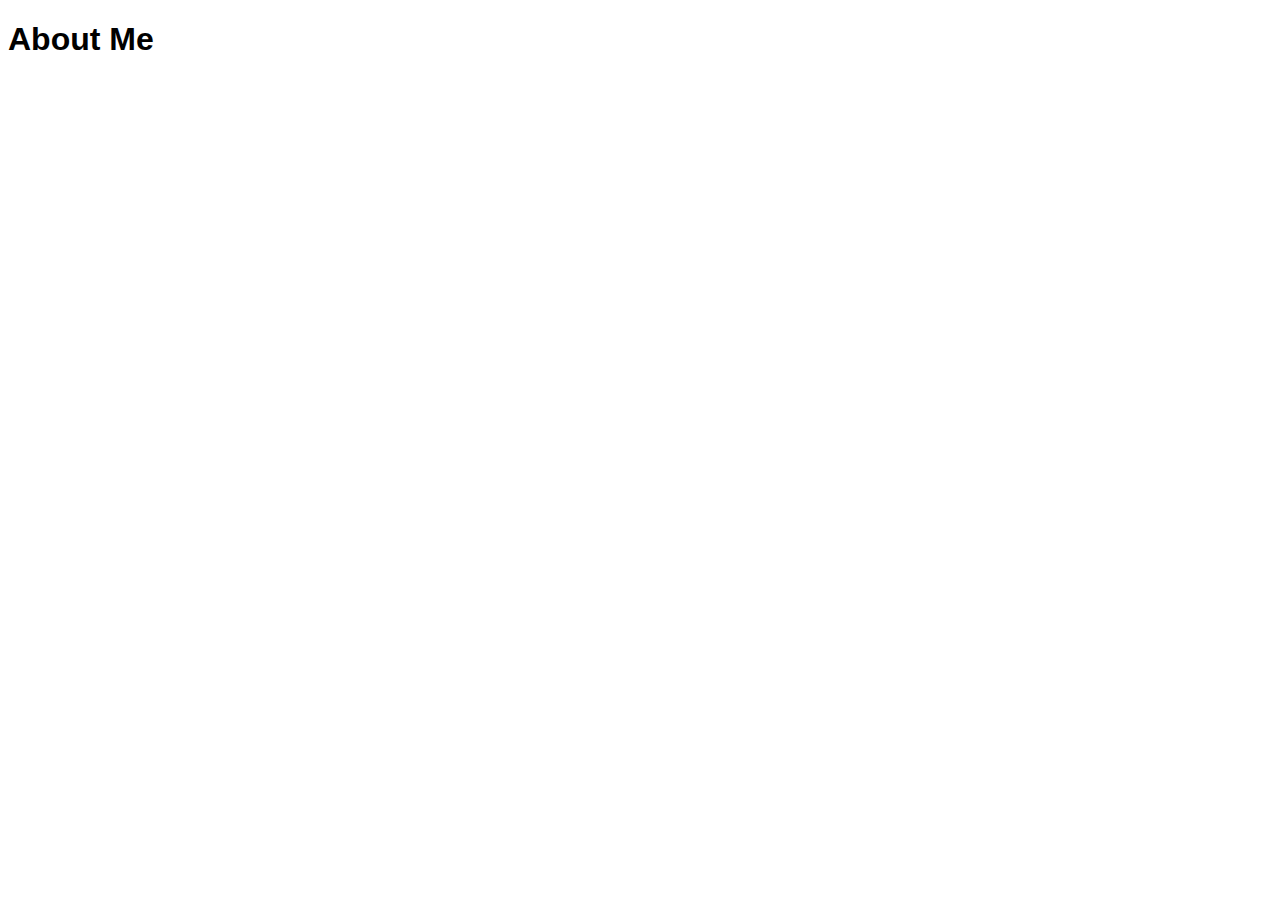
==== portfolio.html @ 127b47b6 "added css page" ====
<!DOCTYPE html>
<html lang="en">
<head>
    <meta charset="UTF-8">
    <meta http-equiv="X-UA-Compatible" content="IE=edge">
    <meta name="viewport" content="width=device-width, initial-scale=1.0">
    <title>About Me</title>
    <link rel="stylesheet" href="css/styles.css">
</head>
<body>
    <header>
        <h1>About Me</h1>
    </header>
    
</body>
</html>
---- css/styles.css ----
body {
    font-family: Arial, Helvetica, sans-serif;
}
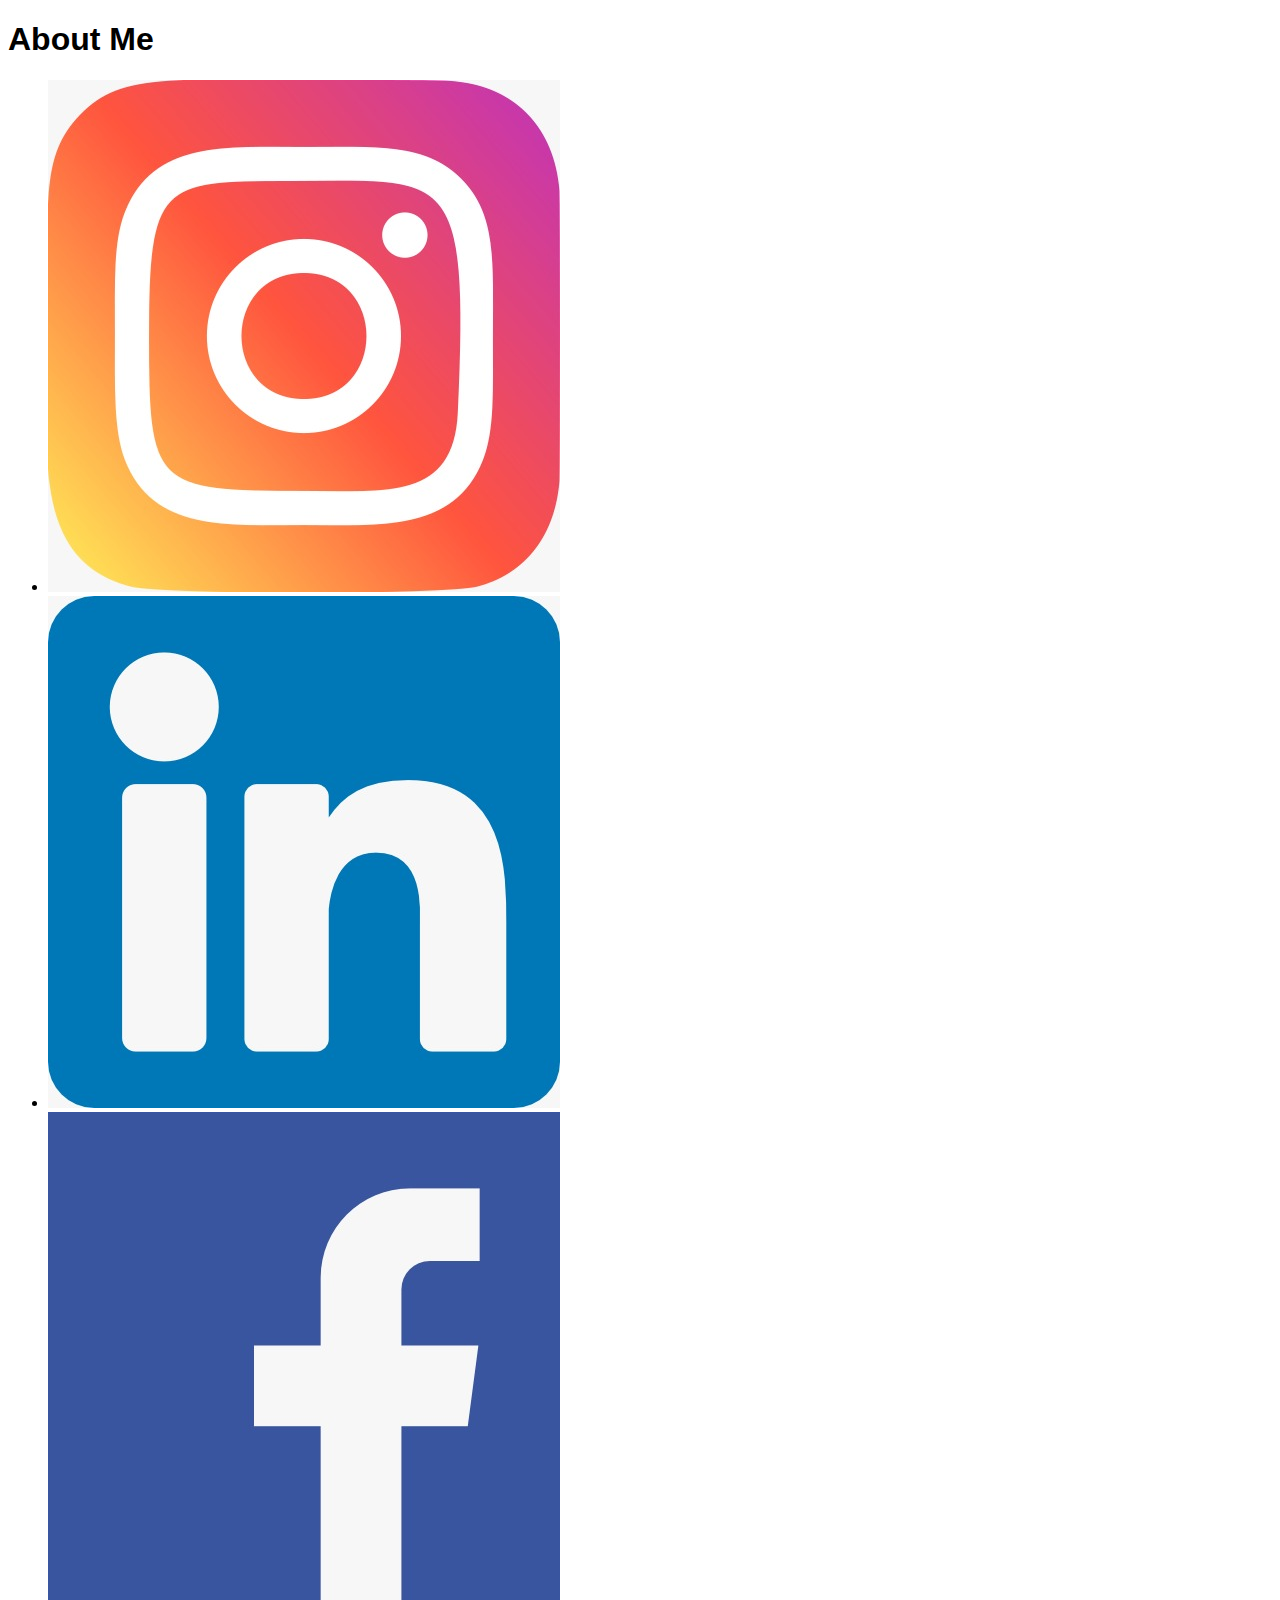
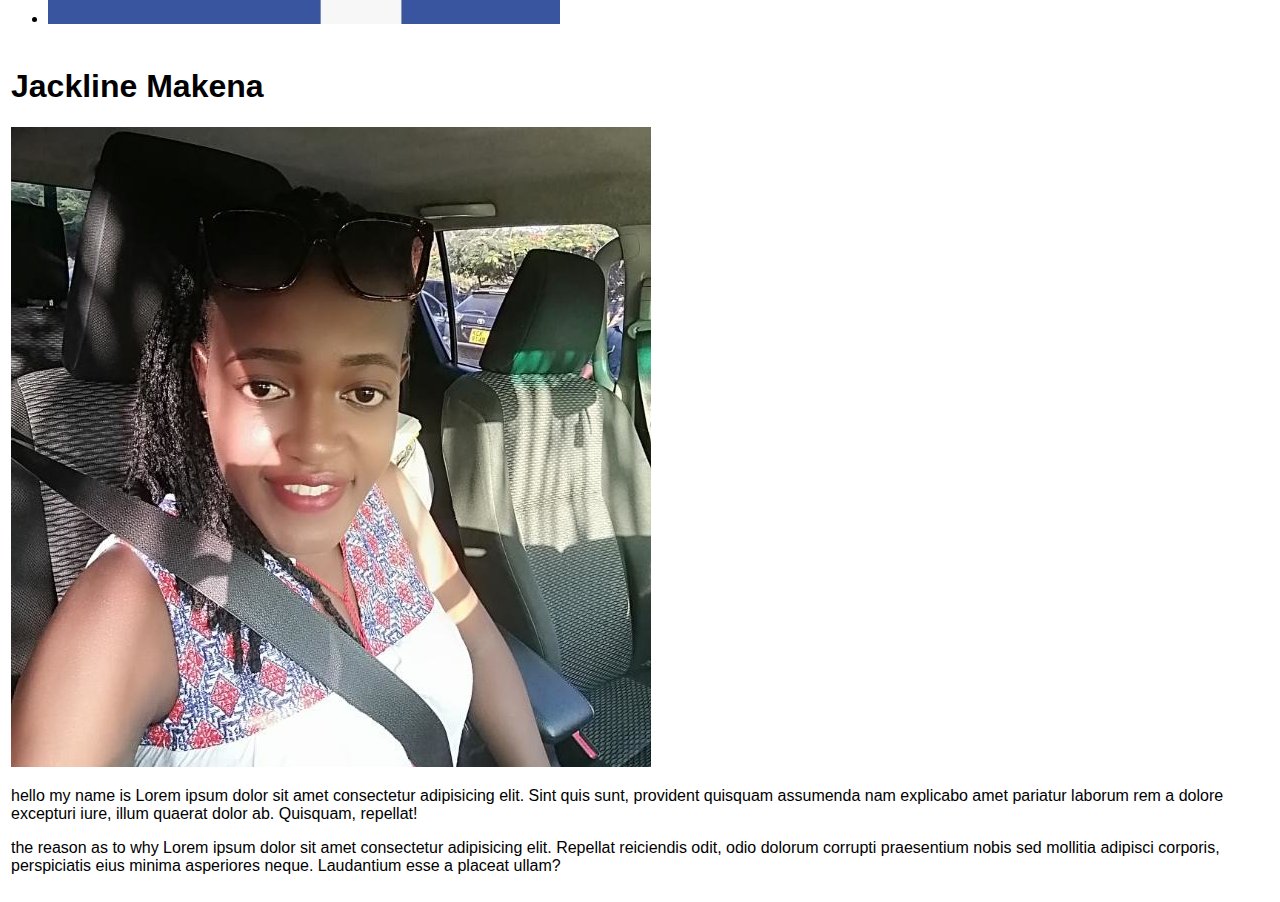
==== commit 9c33acda: "added block element p" ====
--- a/portfolio.html
+++ b/portfolio.html
@@ -10,7 +10,36 @@
 <body>
     <header>
         <h1>About Me</h1>
+        <div class="social media">
+            <ul>
+                <li><a href="https://www.instagram.com/jacquemackena/"><img src="images/instagram.jpg" alt="My profile picture"></a></li>
+                <li><a href="linkedin.com/in/jackline-makena-mutegi-0814b3a5"><img src="images/linkedin.jpg" alt="My profile picture"></a></li>
+                <li><a href="https://www.facebook.com/jacquimackena.M?mibextid=ZbWKwL"><img src="images/facebook.jpg" alt="My profile picture"></a></li>
+            </ul>
+
+        </div>
     </header>
+    <div class="container">
+        <table>
+            <tr>
+                <td>
+                    <h1>Jackline Makena</h1>
+                    <div class="my_image">
+                        <img src="images/jackline.jpg" alt="My profile picture">
+                        <div class="about_me"> 
+                            <p>
+                                hello my name is Lorem ipsum dolor sit amet consectetur adipisicing elit. Sint quis sunt, provident quisquam assumenda nam explicabo amet pariatur laborum rem a dolore excepturi iure, illum quaerat dolor ab. Quisquam, repellat!
+                            </p>
+                            <p> the reason as to why Lorem ipsum dolor sit amet consectetur adipisicing elit. Repellat reiciendis odit, odio dolorum corrupti praesentium nobis sed mollitia adipisci corporis, perspiciatis eius minima asperiores neque. Laudantium esse a placeat ullam?</p>
+
+                        </div>
+
+                    </div>
+                </td>
+            </tr>
+        </table>
+
+    </div>
     
 </body>
 </html>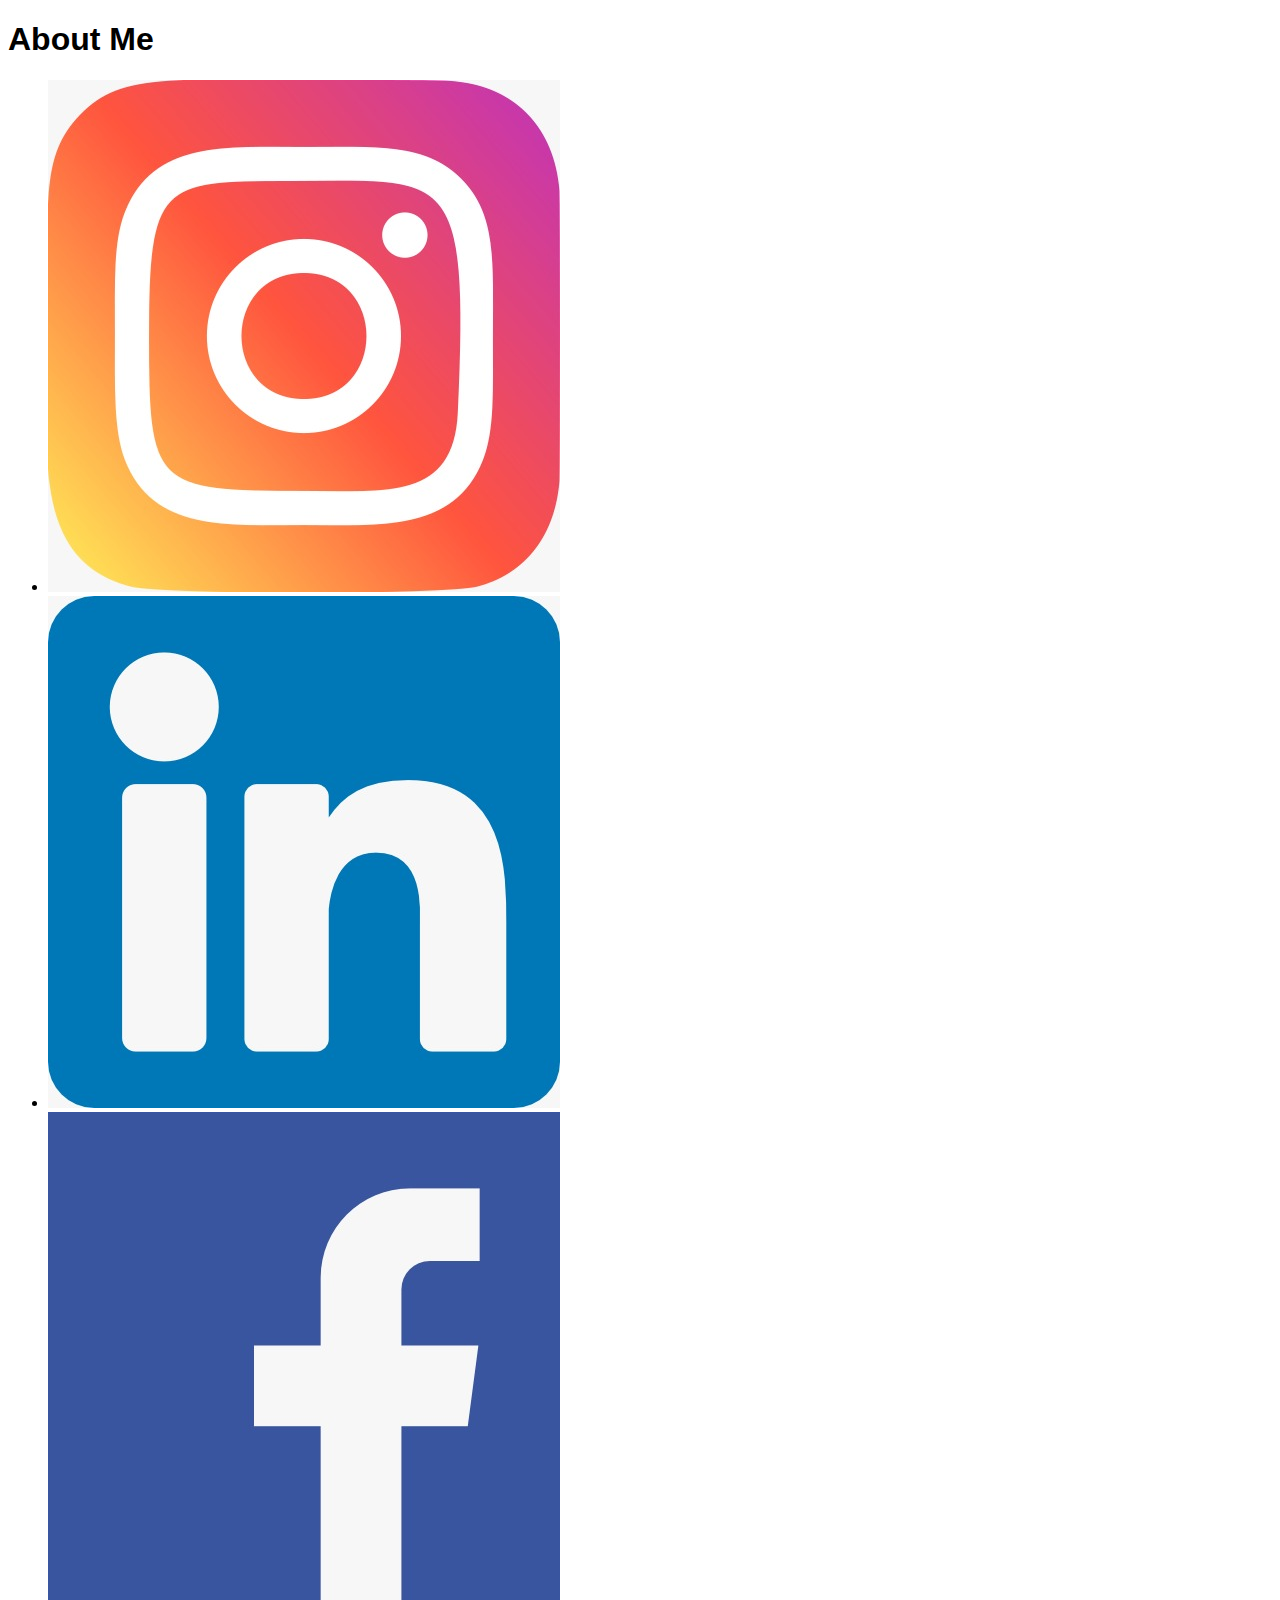
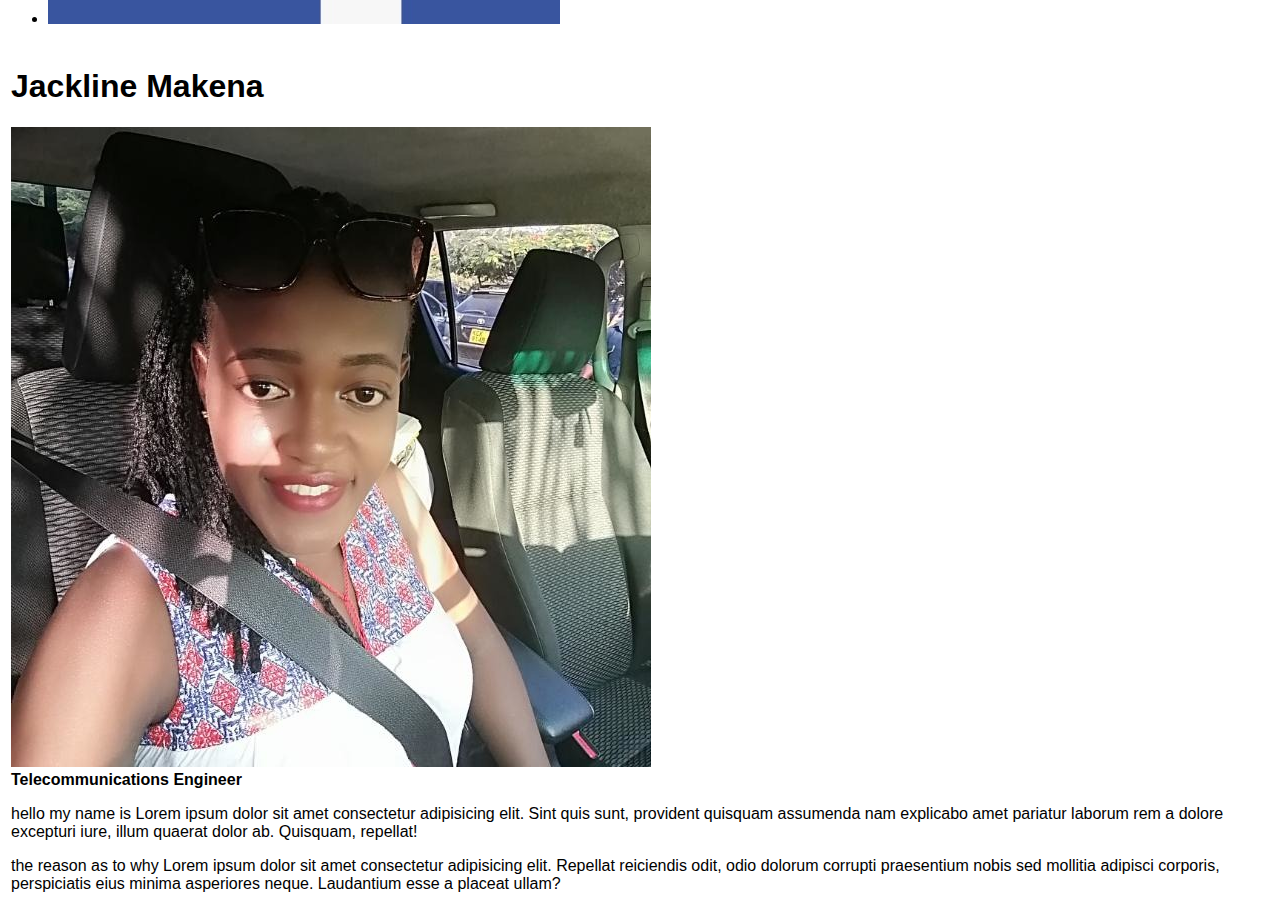
==== commit f515c7c9: "added inline element strong, my job title" ====
--- a/portfolio.html
+++ b/portfolio.html
@@ -26,6 +26,8 @@
                     <h1>Jackline Makena</h1>
                     <div class="my_image">
                         <img src="images/jackline.jpg" alt="My profile picture">
+                        <div class="top-left"><strong>Telecommunications Engineer</strong>
+                        </div>
                         <div class="about_me"> 
                             <p>
                                 hello my name is Lorem ipsum dolor sit amet consectetur adipisicing elit. Sint quis sunt, provident quisquam assumenda nam explicabo amet pariatur laborum rem a dolore excepturi iure, illum quaerat dolor ab. Quisquam, repellat!
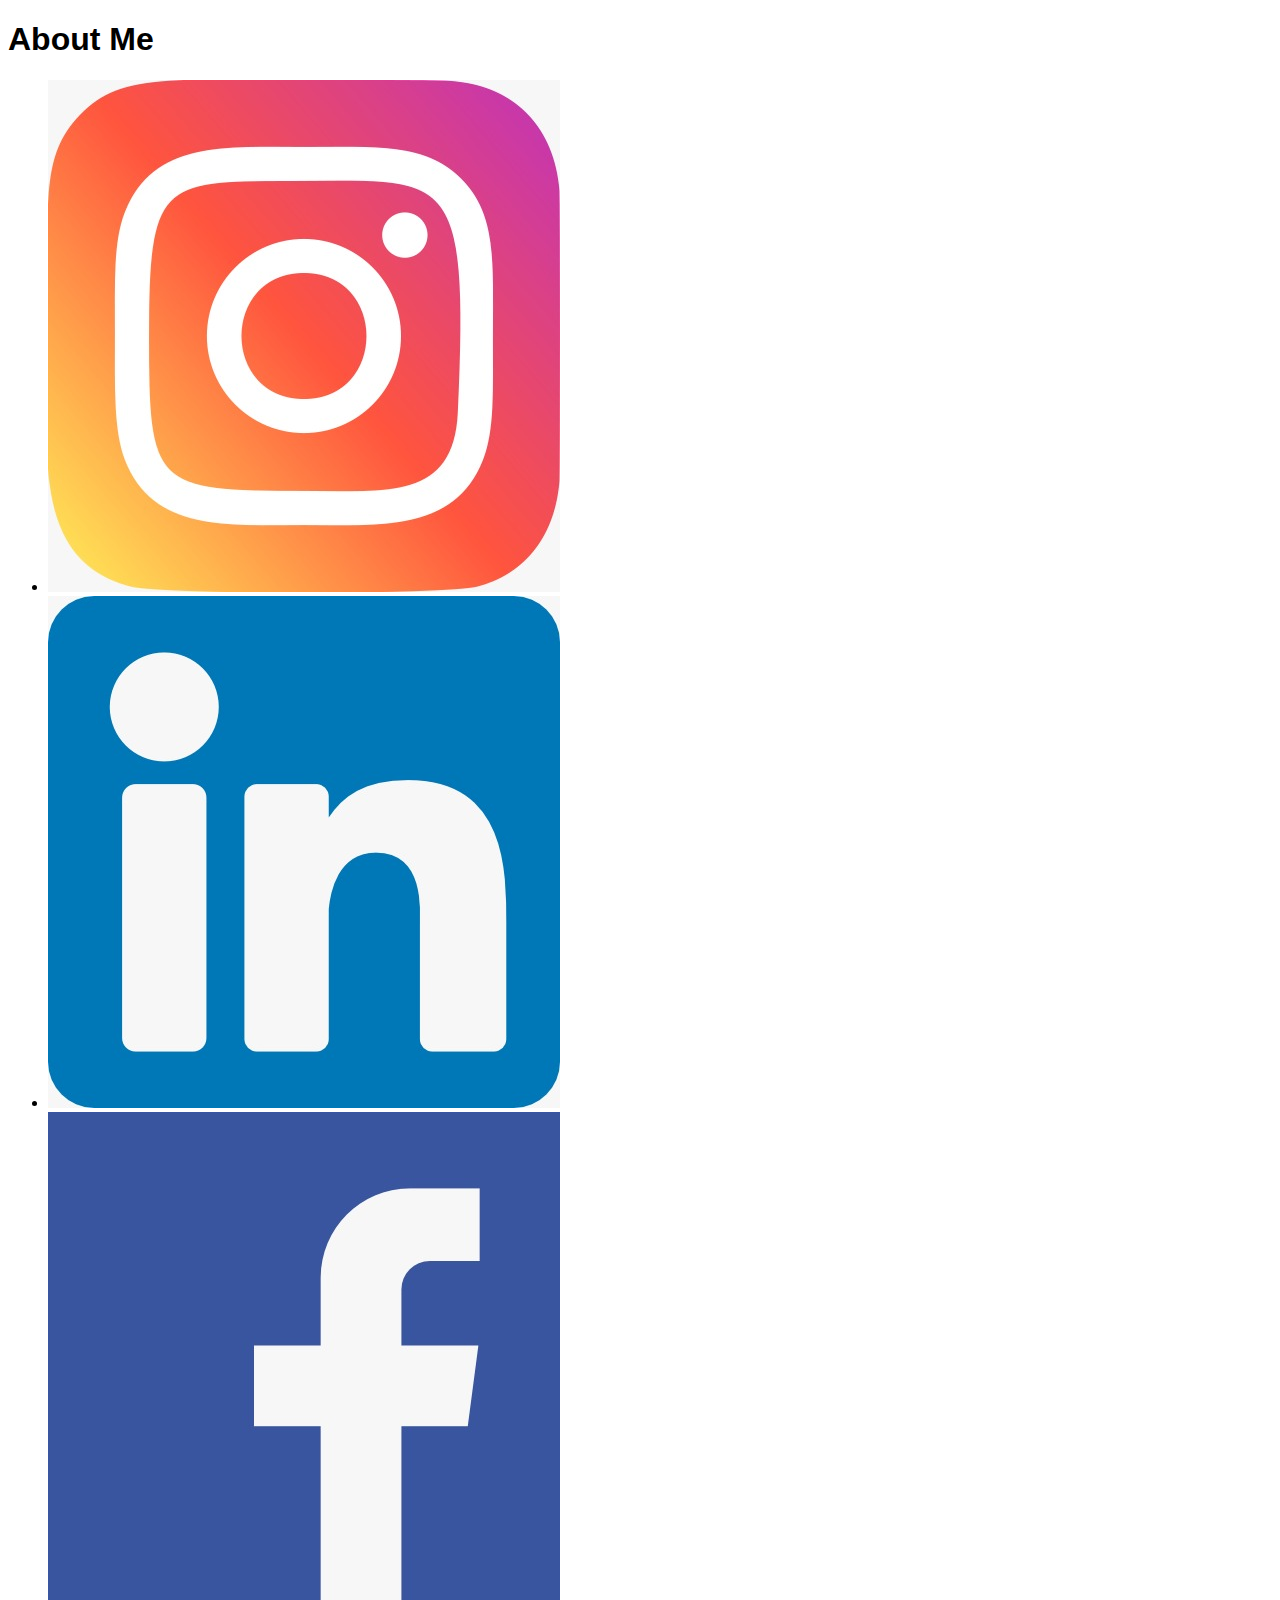
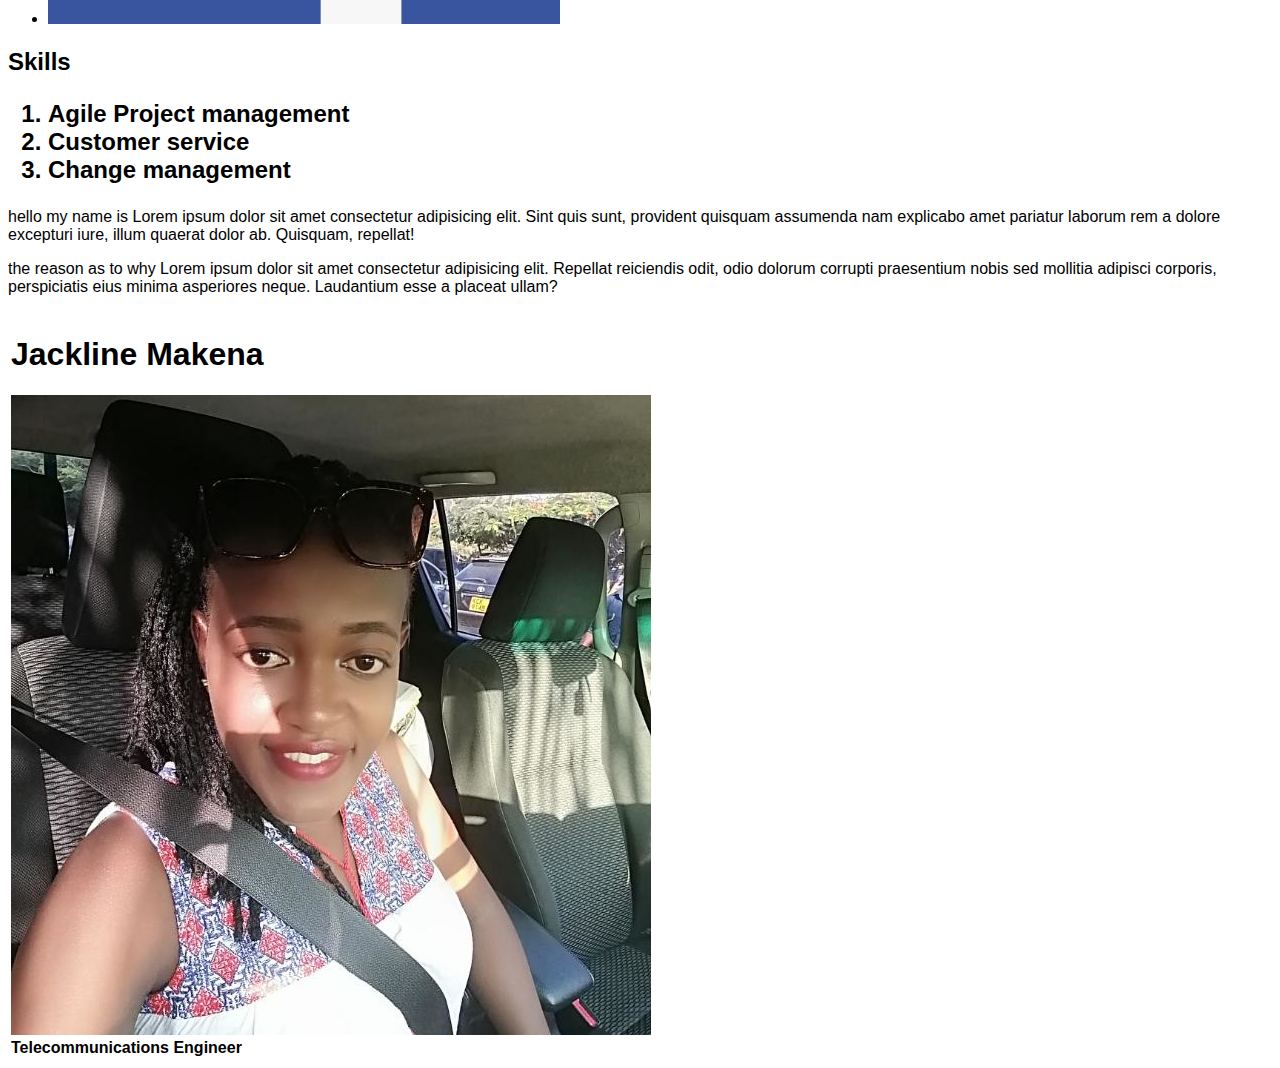
==== commit d216be08: "added an ordered list, my skills" ====
--- a/portfolio.html
+++ b/portfolio.html
@@ -28,13 +28,26 @@
                         <img src="images/jackline.jpg" alt="My profile picture">
                         <div class="top-left"><strong>Telecommunications Engineer</strong>
                         </div>
+                    </div>
+                </td>
+            <div class="roles">
+                <h2>Skills
+                    <ol>
+                        <li>Agile Project management</li>
+                        <li>Customer service</li>
+                        <li>Change management</li>
+                        
+                    </ol>
+                </h2>
+
+            </div>
                         <div class="about_me"> 
                             <p>
                                 hello my name is Lorem ipsum dolor sit amet consectetur adipisicing elit. Sint quis sunt, provident quisquam assumenda nam explicabo amet pariatur laborum rem a dolore excepturi iure, illum quaerat dolor ab. Quisquam, repellat!
                             </p>
                             <p> the reason as to why Lorem ipsum dolor sit amet consectetur adipisicing elit. Repellat reiciendis odit, odio dolorum corrupti praesentium nobis sed mollitia adipisci corporis, perspiciatis eius minima asperiores neque. Laudantium esse a placeat ullam?</p>
-
                         </div>
+                        
 
                     </div>
                 </td>
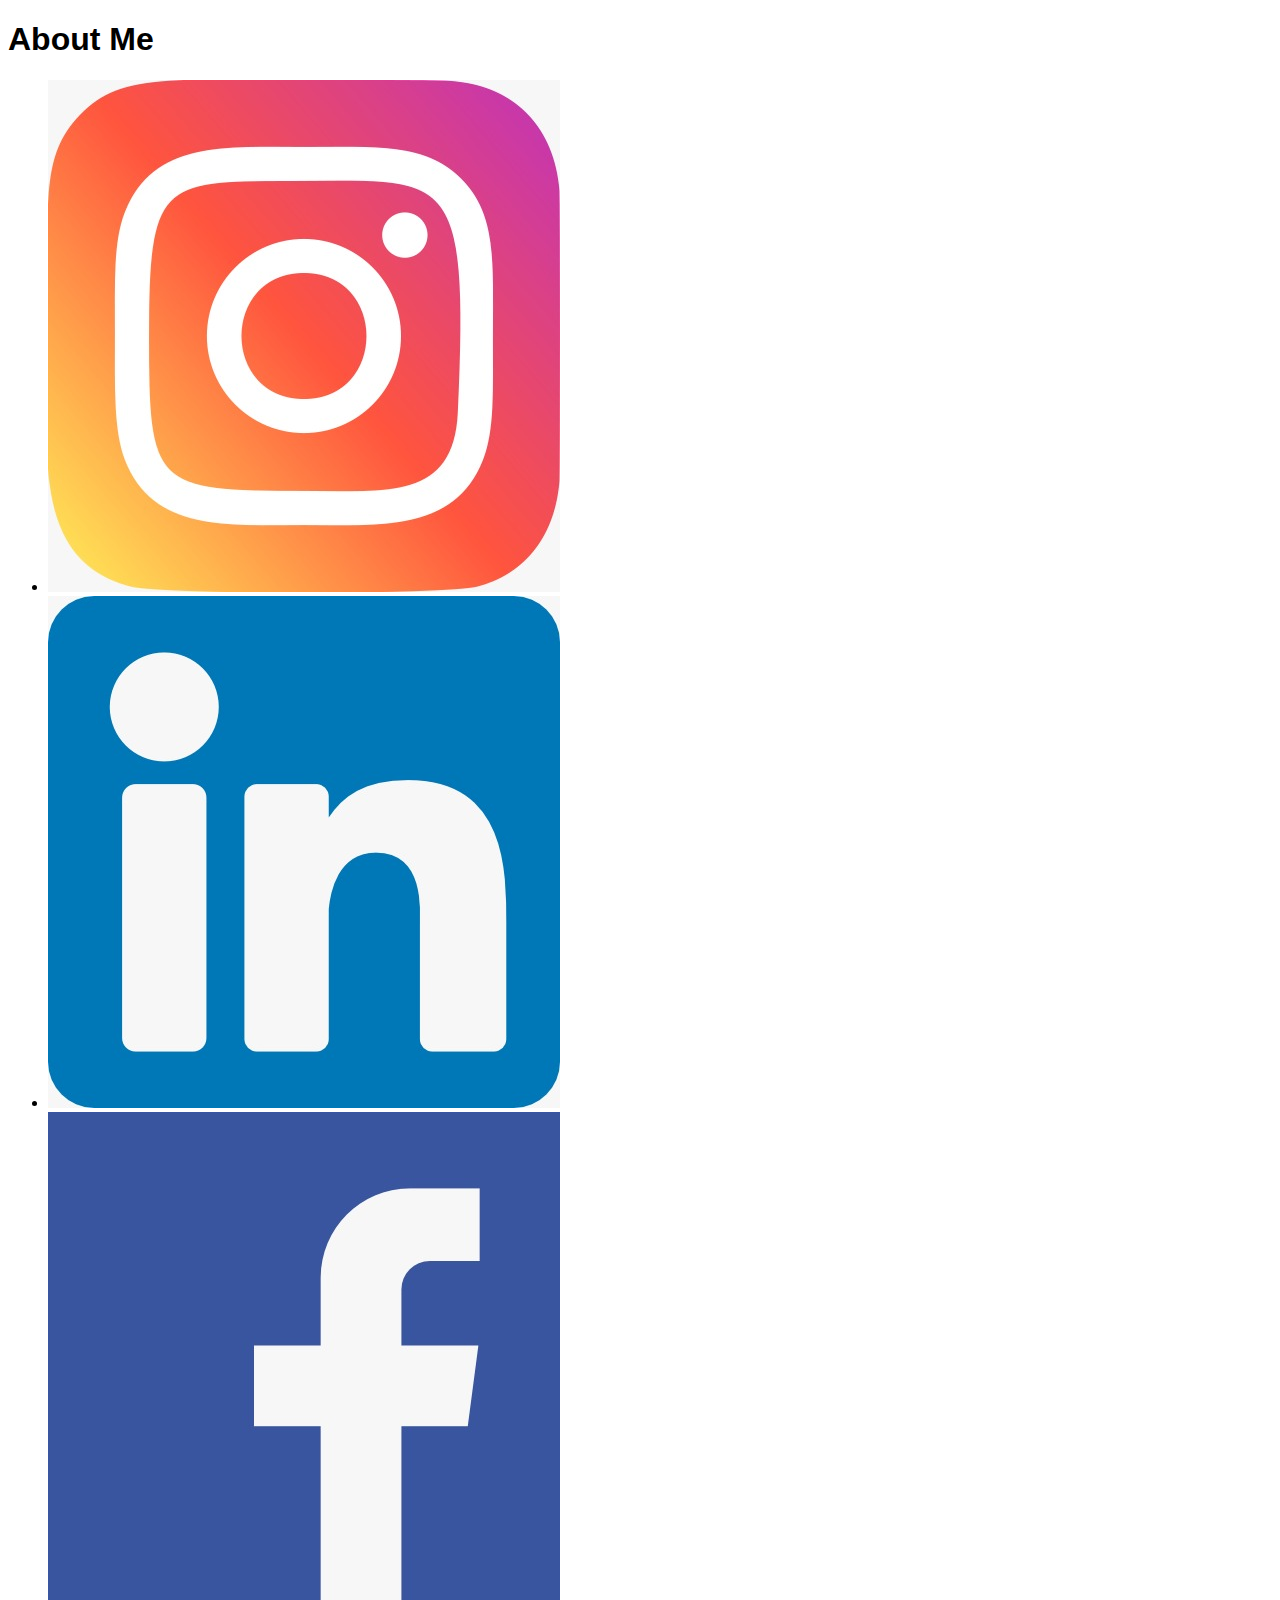
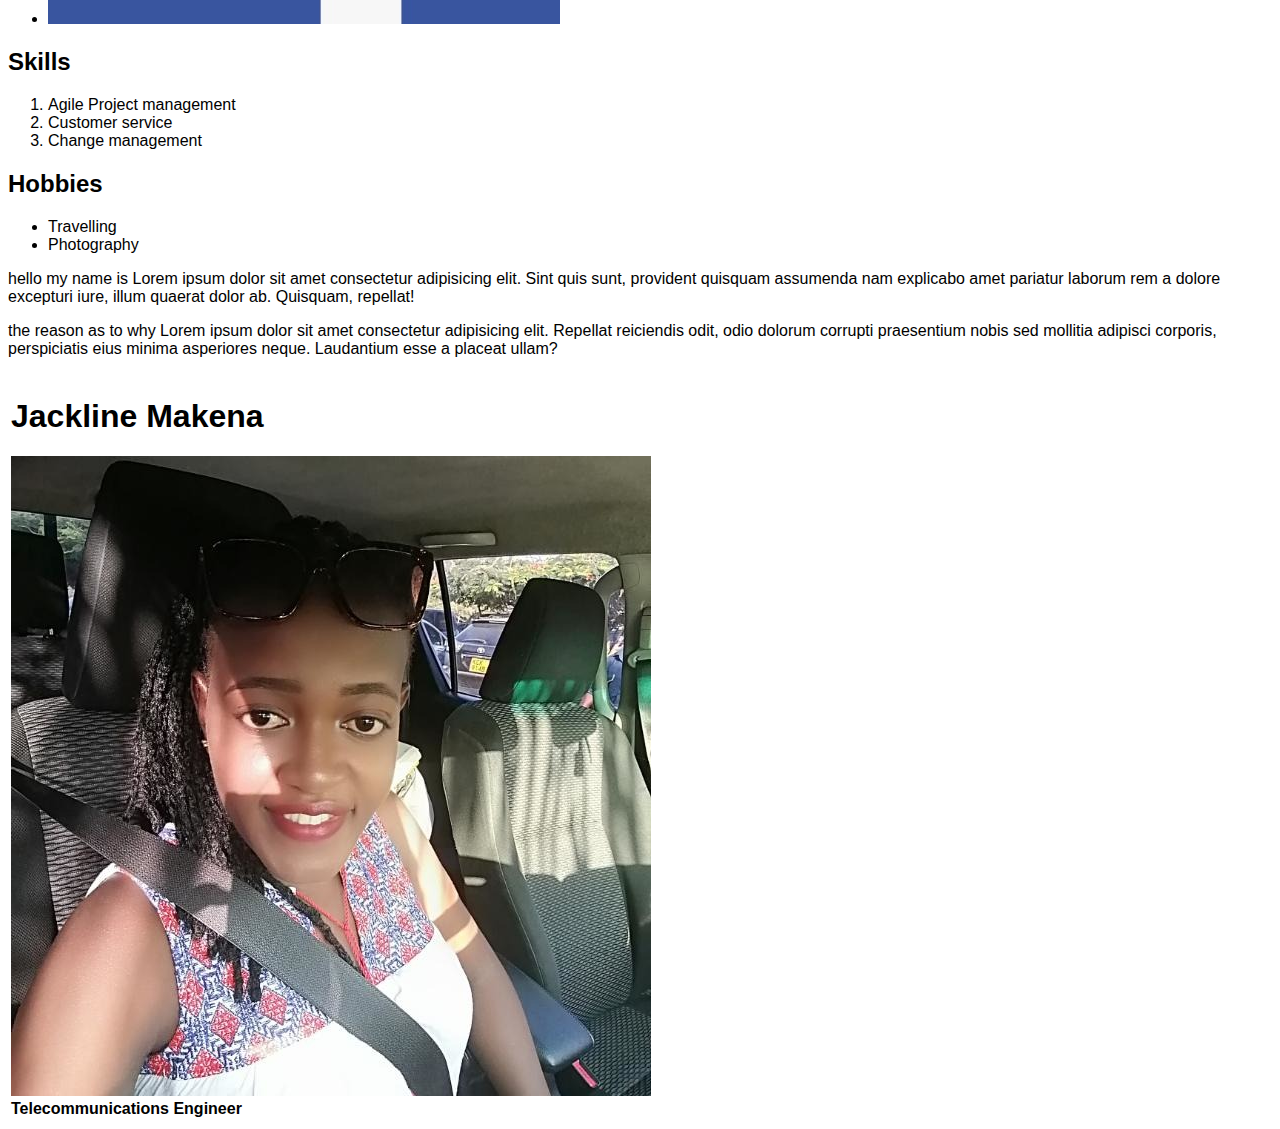
==== commit 9a7e8e39: "added unordered list, my hobbies" ====
--- a/portfolio.html
+++ b/portfolio.html
@@ -31,14 +31,18 @@
                     </div>
                 </td>
             <div class="roles">
-                <h2>Skills
+                <h2>Skills</h2>
                     <ol>
                         <li>Agile Project management</li>
                         <li>Customer service</li>
-                        <li>Change management</li>
-                        
+                        <li>Change management</li>  
                     </ol>
-                </h2>
+                    <h2>Hobbies</h2>
+                    <ul>
+                        <li>Travelling</li>
+                        <li>Photography</li>
+                    </ul>
+                
 
             </div>
                         <div class="about_me"> 
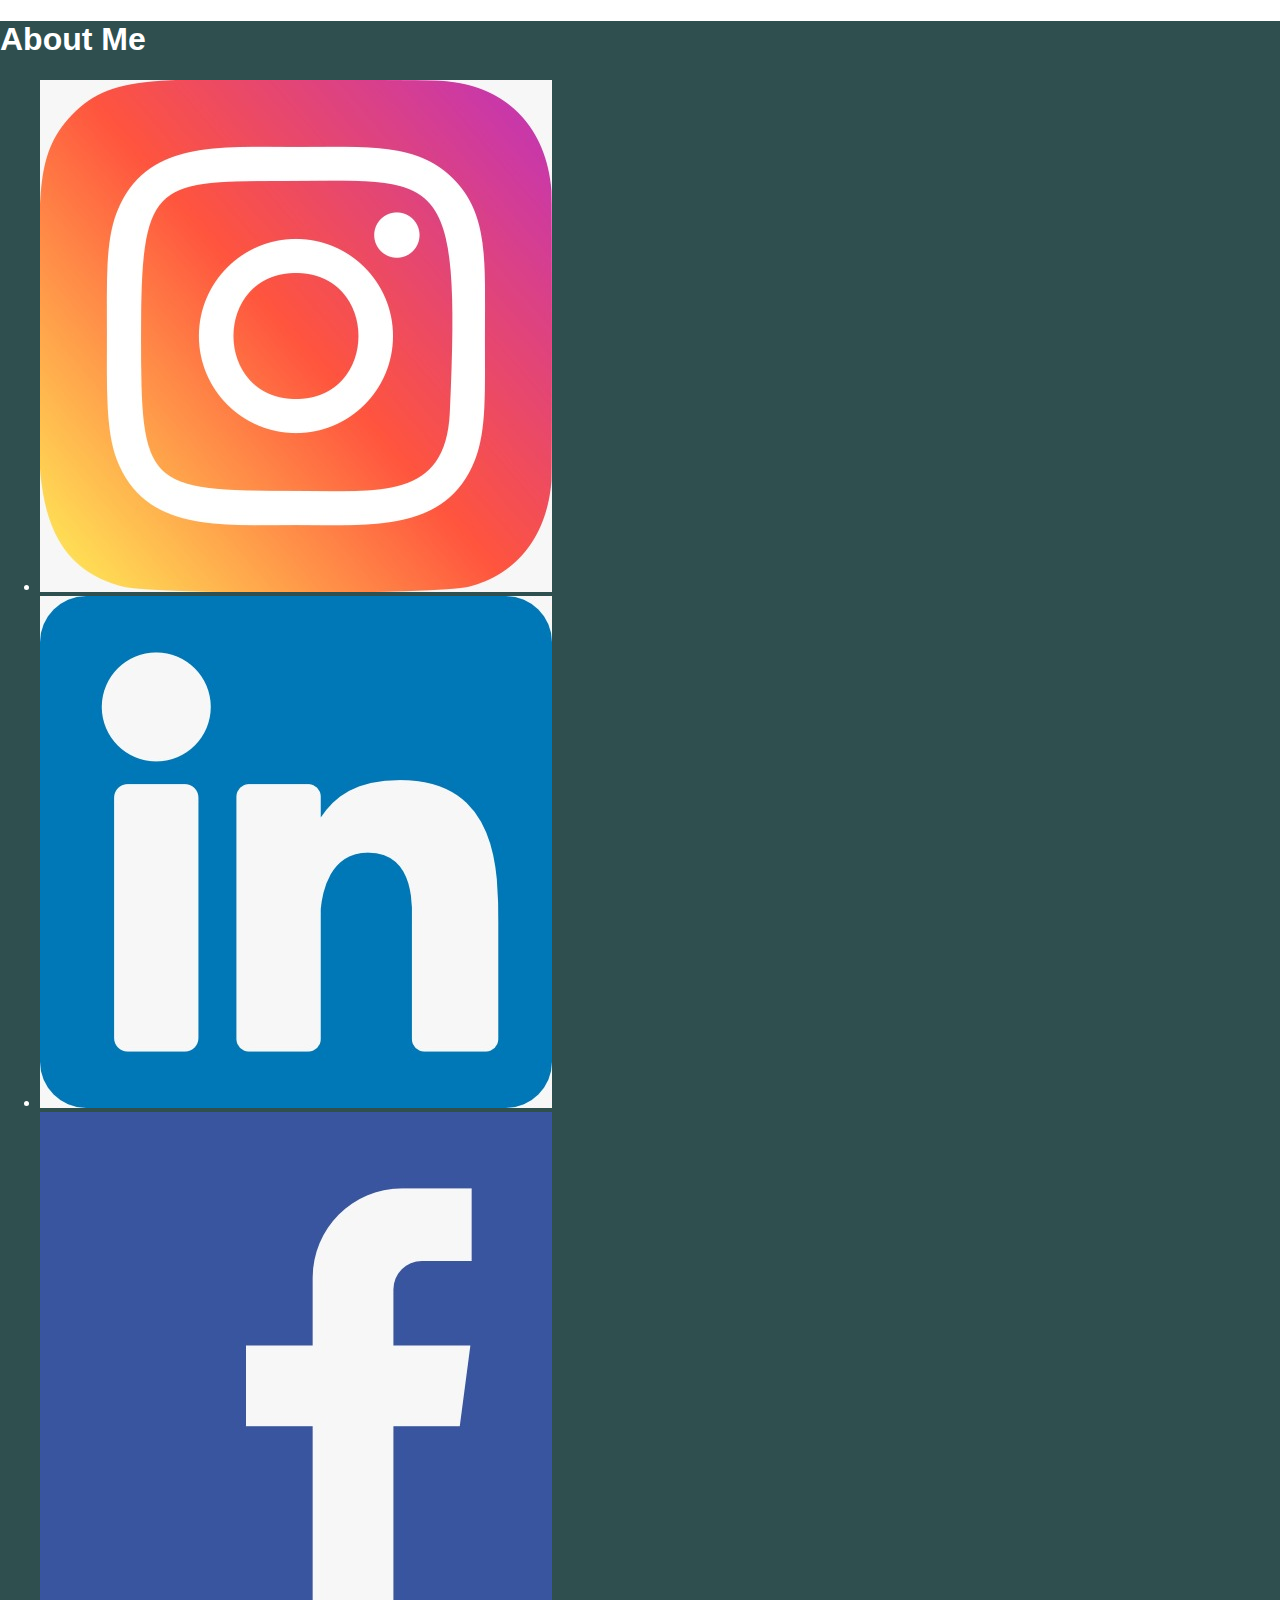
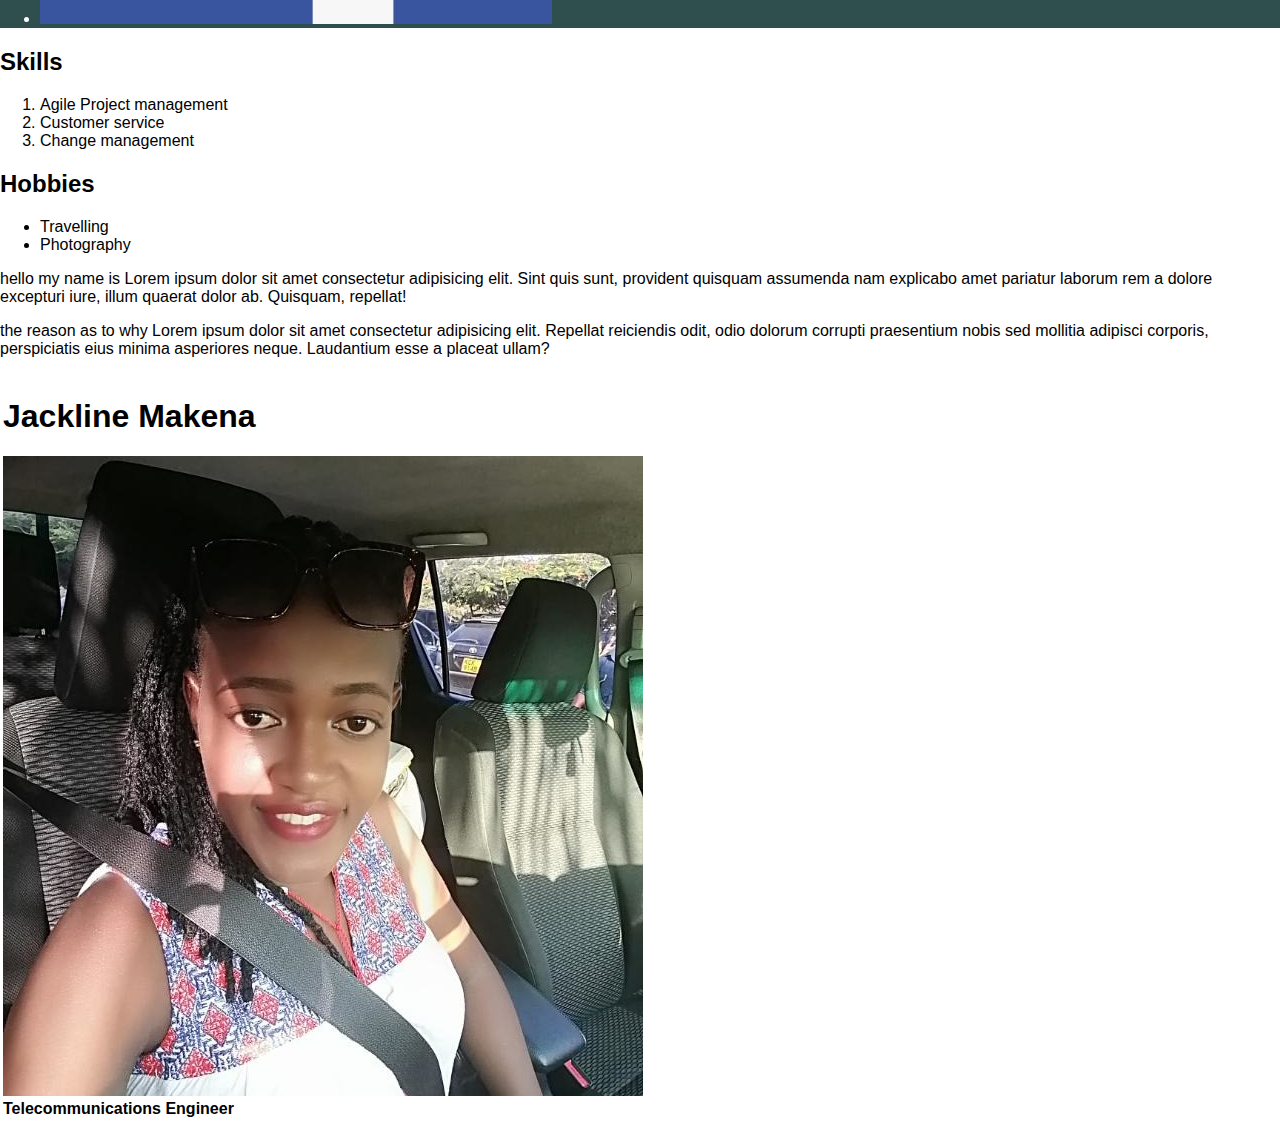
==== commit 4ce8faab: "added css styles color" ====
--- a/portfolio.html
+++ b/portfolio.html
@@ -42,9 +42,7 @@
                         <li>Travelling</li>
                         <li>Photography</li>
                     </ul>
-                
-
-            </div>
+             </div>
                         <div class="about_me"> 
                             <p>
                                 hello my name is Lorem ipsum dolor sit amet consectetur adipisicing elit. Sint quis sunt, provident quisquam assumenda nam explicabo amet pariatur laborum rem a dolore excepturi iure, illum quaerat dolor ab. Quisquam, repellat!
--- a/css/styles.css
+++ b/css/styles.css
@@ -1,3 +1,10 @@
 body {
     font-family: Arial, Helvetica, sans-serif;
+    margin: 0;
+    padding: 0;
+}
+
+header {
+    background-color: darkslategray;
+    color: #fff;
 }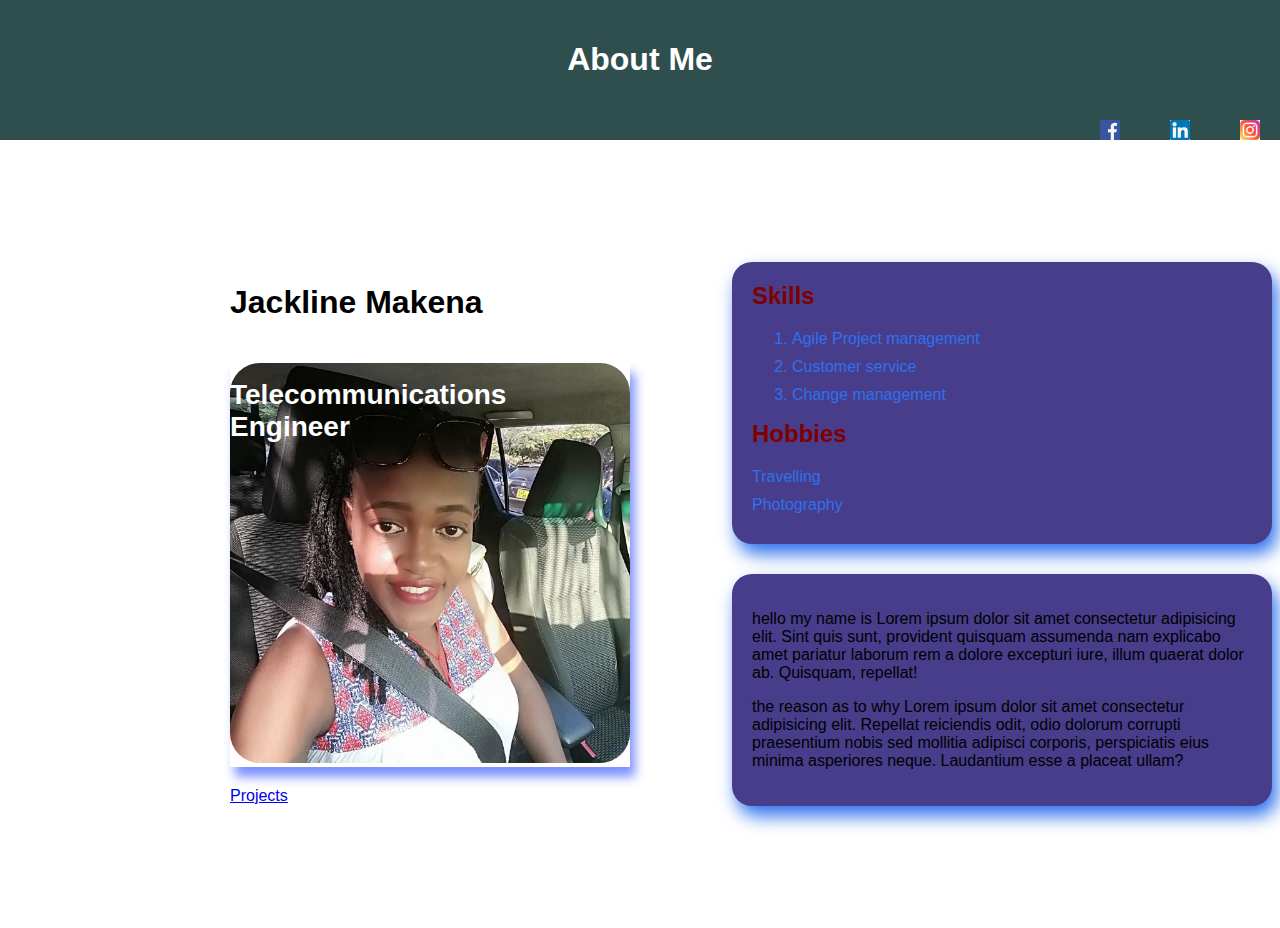
==== commit bad94923: "made page media responsive" ====
--- a/portfolio.html
+++ b/portfolio.html
@@ -10,7 +10,7 @@
 <body>
     <header>
         <h1>About Me</h1>
-        <div class="social media">
+        <div class="social_media">
             <ul>
                 <li><a href="https://www.instagram.com/jacquemackena/"><img src="images/instagram.jpg" alt="My profile picture"></a></li>
                 <li><a href="linkedin.com/in/jackline-makena-mutegi-0814b3a5"><img src="images/linkedin.jpg" alt="My profile picture"></a></li>
@@ -27,9 +27,14 @@
                     <div class="my_image">
                         <img src="images/jackline.jpg" alt="My profile picture">
                         <div class="top-left"><strong>Telecommunications Engineer</strong>
+                            
                         </div>
+                        
                     </div>
+                  <div class="Projects"><a href="https://github.com/JacklineMM/hello-world"> Projects</a></div>
+                    
                 </td>
+                <td>
             <div class="roles">
                 <h2>Skills</h2>
                     <ol>
@@ -43,15 +48,17 @@
                         <li>Photography</li>
                     </ul>
              </div>
-                        <div class="about_me"> 
+              
+                                            <div class="about_me"> 
                             <p>
                                 hello my name is Lorem ipsum dolor sit amet consectetur adipisicing elit. Sint quis sunt, provident quisquam assumenda nam explicabo amet pariatur laborum rem a dolore excepturi iure, illum quaerat dolor ab. Quisquam, repellat!
                             </p>
                             <p> the reason as to why Lorem ipsum dolor sit amet consectetur adipisicing elit. Repellat reiciendis odit, odio dolorum corrupti praesentium nobis sed mollitia adipisci corporis, perspiciatis eius minima asperiores neque. Laudantium esse a placeat ullam?</p>
                         </div>
+                
                         
 
-                    </div>
+                    
                 </td>
             </tr>
         </table>
--- a/css/styles.css
+++ b/css/styles.css
@@ -7,4 +7,106 @@
 header {
     background-color: darkslategray;
     color: #fff;
-}+    text-align: center;
+    padding: 20px;
+}
+
+.social_media ul li {
+    float: right;
+    margin-left: 50px;
+}
+
+.social_media ul li a img {
+    width: 20px;
+    height: auto;
+    background-color: blueviolet;
+}
+
+.social_media ul li a img :hover {
+    background-color: azure;
+}
+
+h1 {
+    padding-bottom: 20px;
+}
+
+h2 {
+    color: maroon;
+}
+
+table, th, td {
+    padding: 50px;
+}
+
+.my_image {
+    width: 100%;
+    height: auto;
+    position: relative;
+    box-shadow: 5px 10px 10px #7e91ff;
+}
+
+.my_image img {
+    border-radius: 30px;
+    width: 400px;
+}
+
+.Projects {
+    padding-top: 20px;
+}
+
+.top-left {
+    position: absolute;
+    top: 16px;
+    bottom: 16px;
+}
+
+.top-left strong {
+    font-size: 28px;
+    color: #fff;
+}
+
+.container {
+    max-width: 80%;
+    margin: 0 auto;
+    padding: 20px;
+}
+
+.roles {
+    box-shadow: 5px 10px 18px; color: rgb(46, 113, 236);
+    padding: 20px;
+    border-radius: 20px;
+    margin-bottom: 30px;
+    background-color: darkslateblue;
+    width: 500px;
+}
+
+.about_me {
+    box-shadow: 5px 10px 18px rgb(46, 113, 236);
+    padding: 20px;
+    border-radius: 20px;
+    background-color: darkslateblue;
+    width: 500px;
+}
+
+h2 {
+    margin-top: 0;
+}
+
+ul {
+    list-style: none;
+    padding: 0;
+    margin: 0;
+}
+
+li {
+    margin-bottom: 10px;
+}
+
+@media screen and (max-width: 600px){
+    table {
+        float: none;
+    }
+}
+
+
+
